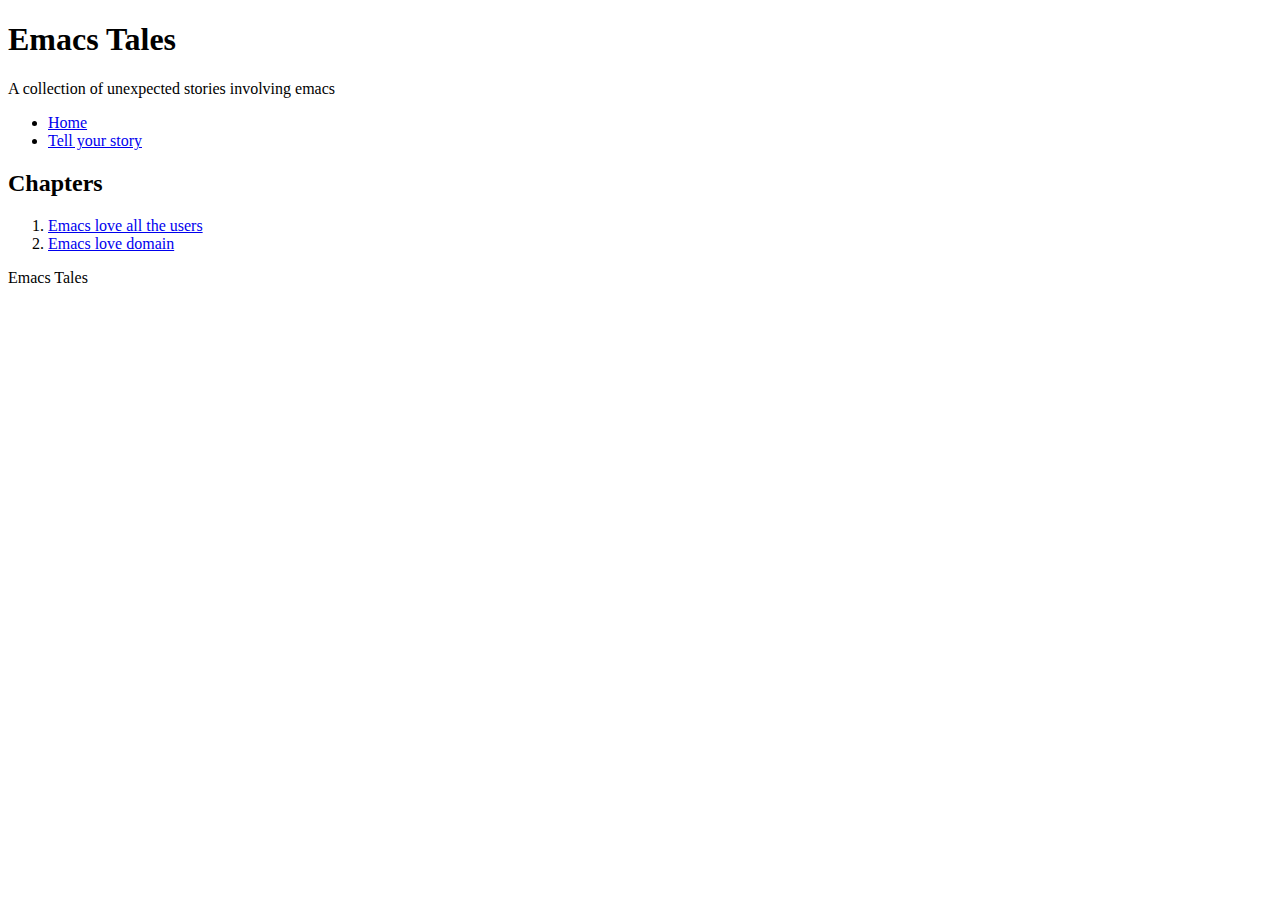
==== index.html @ 7f0a725c "Rebuild after domain changed" ====
<!DOCTYPE HTML>
<html>
  <head>
    <title>Emacs Love Stories</title>
    <meta charset="utf-8" />
    <meta name="viewport" content="width=device-width, initial-scale=1.0">
    <link rel="stylesheet" href="https://emacs.love/tales/static/css/awsm_theme_gondola.css" />
    <link rel="preconnect" href="https://fonts.gstatic.com">
    <link href="https://fonts.googleapis.com/css2?family=Spectral:ital,wght@0,400;0,700;1,400&amp;family=Spectral+SC:wght@500&amp;display=swap" rel="stylesheet">
    <meta name="description" content="Org-mode blog static generator">
    <meta name="keywords" content="Emacs, org, org-mode, blog, static generator, static blog">
  </head>
  <body>
    <header>
      <h1>Emacs Tales</h1>
      <p>A collection of unexpected stories involving emacs</p>
      <nav>
        <ul>
          <li><a href="https://emacs.love/tales/"><span>Home</span></a></li>
          <li><a href="https://emacs.love/tales/contribute.html"><span>Tell your story</span></a></li>
        </ul>
      </nav>
    </header>
    <main>
      
<article>
  <h2>Chapters</h2>
  <ol class="posts">
    
    <li class="post-title">
      <a href="https://emacs.love/tales/tales/emacs-love-all-the-users.html">Emacs love all the users</a>
    </li>
    
    <li class="post-title">
      <a href="https://emacs.love/tales/tales/emacs-love-domain.html">Emacs love domain</a>
    </li>
    
  </ol>
</article>

    </main>
    <footer>
      <p>Emacs Tales</p>
    </footer>
  </body>
</html>
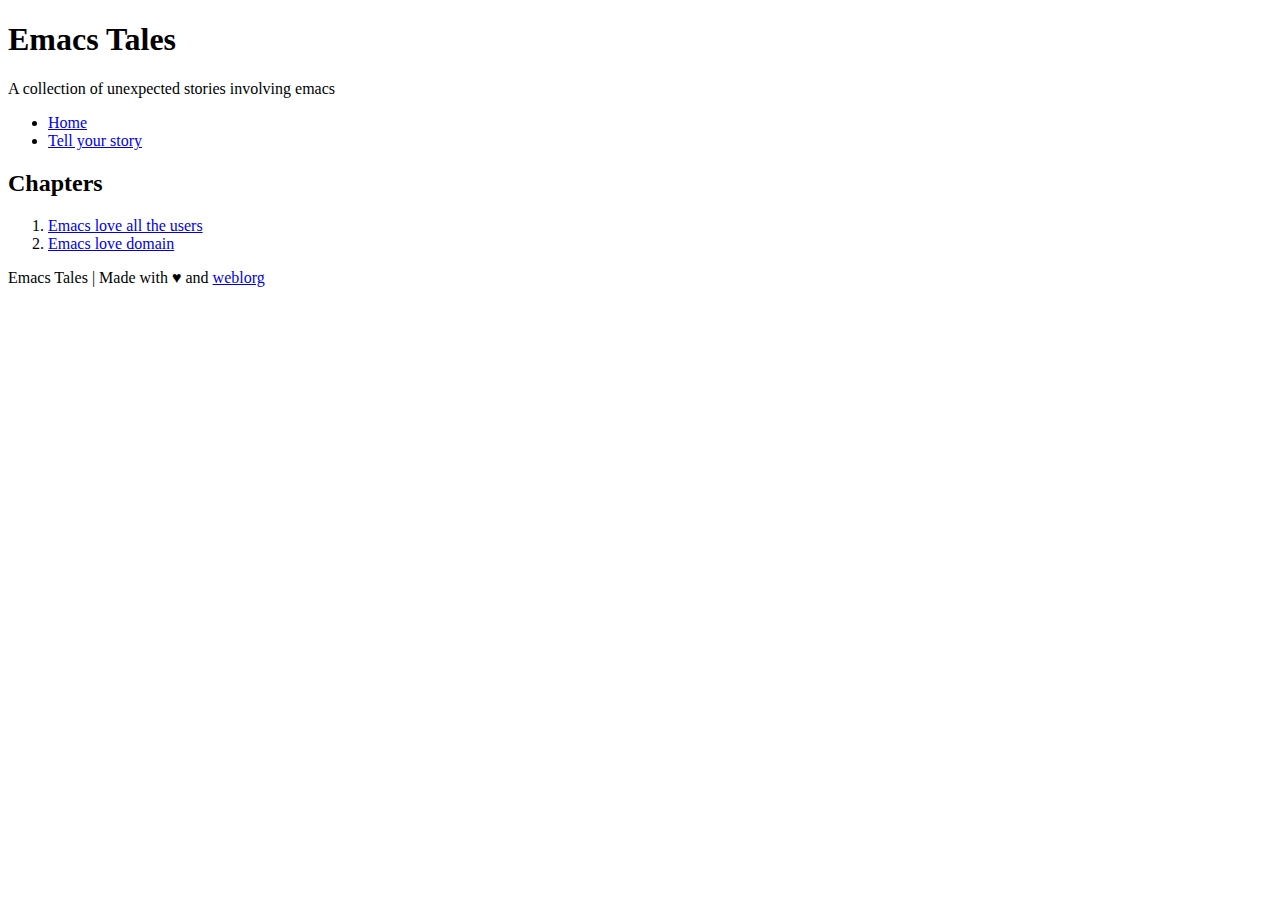
==== commit 45209c07: "Updates footer" ====
--- a/index.html
+++ b/index.html
@@ -1,7 +1,7 @@
 <!DOCTYPE HTML>
 <html>
   <head>
-    <title>Emacs Love Stories</title>
+    <title>Emacs Tales</title>
     <meta charset="utf-8" />
     <meta name="viewport" content="width=device-width, initial-scale=1.0">
     <link rel="stylesheet" href="https://emacs.love/tales/static/css/awsm_theme_gondola.css" />
@@ -28,11 +28,11 @@
   <ol class="posts">
     
     <li class="post-title">
-      <a href="https://emacs.love/tales/tales/emacs-love-all-the-users.html">Emacs love all the users</a>
+      <a href="https://emacs.love/tales/emacs-love-all-the-users.html">Emacs love all the users</a>
     </li>
     
     <li class="post-title">
-      <a href="https://emacs.love/tales/tales/emacs-love-domain.html">Emacs love domain</a>
+      <a href="https://emacs.love/tales/emacs-love-domain.html">Emacs love domain</a>
     </li>
     
   </ol>
@@ -40,7 +40,7 @@
 
     </main>
     <footer>
-      <p>Emacs Tales</p>
+      <p>Emacs Tales | Made with ♥ and <a href="http://emacs.love/weblorg">weblorg</a></p>
     </footer>
   </body>
 </html>
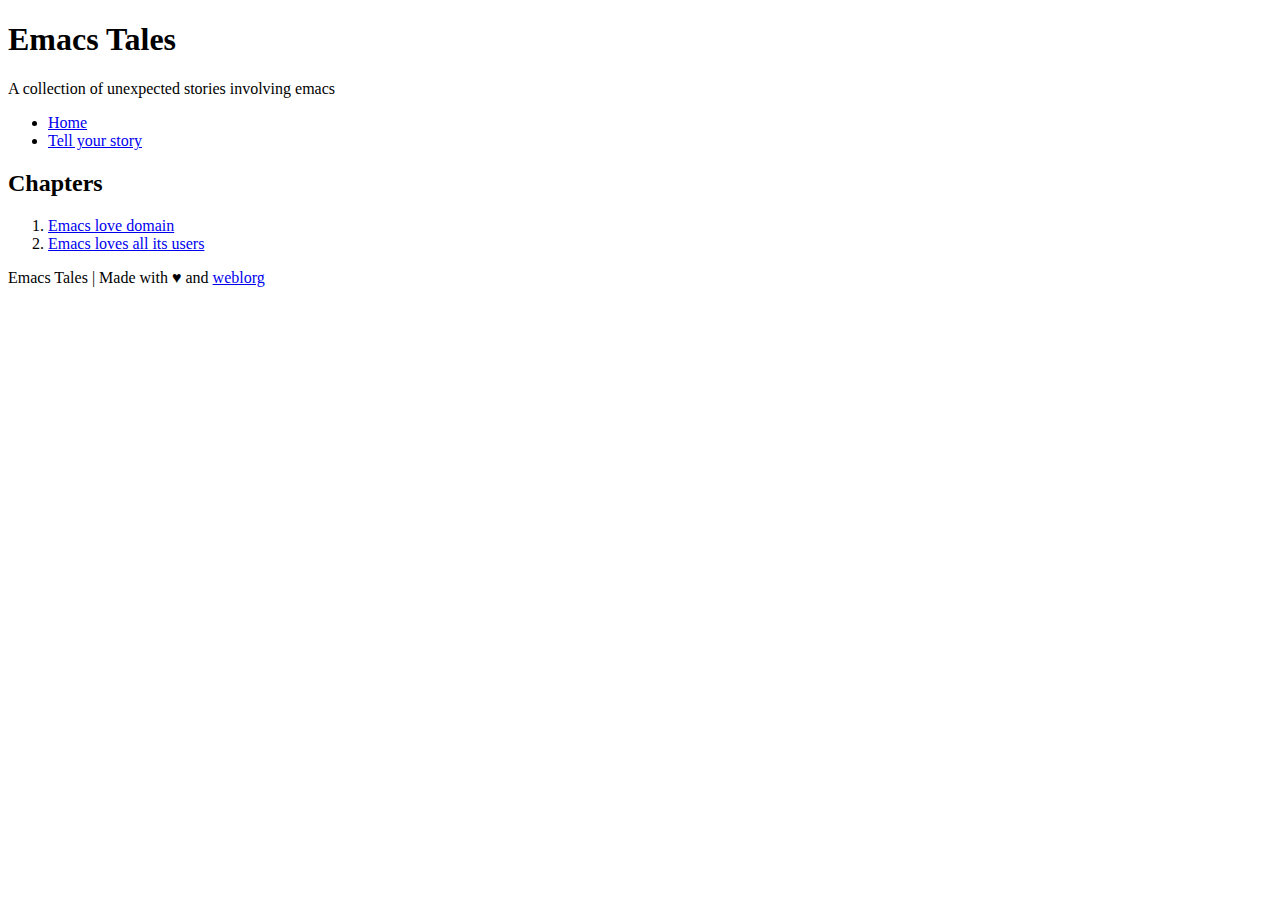
==== commit 9a04f34a: "Fix typos" ====
--- a/index.html
+++ b/index.html
@@ -28,11 +28,11 @@
   <ol class="posts">
     
     <li class="post-title">
-      <a href="https://emacs.love/tales/emacs-love-all-the-users.html">Emacs love all the users</a>
+      <a href="https://emacs.love/tales/emacs-love-domain.html">Emacs love domain</a>
     </li>
     
     <li class="post-title">
-      <a href="https://emacs.love/tales/emacs-love-domain.html">Emacs love domain</a>
+      <a href="https://emacs.love/tales/emacs-loves-all-its-users.html">Emacs loves all its users</a>
     </li>
     
   </ol>
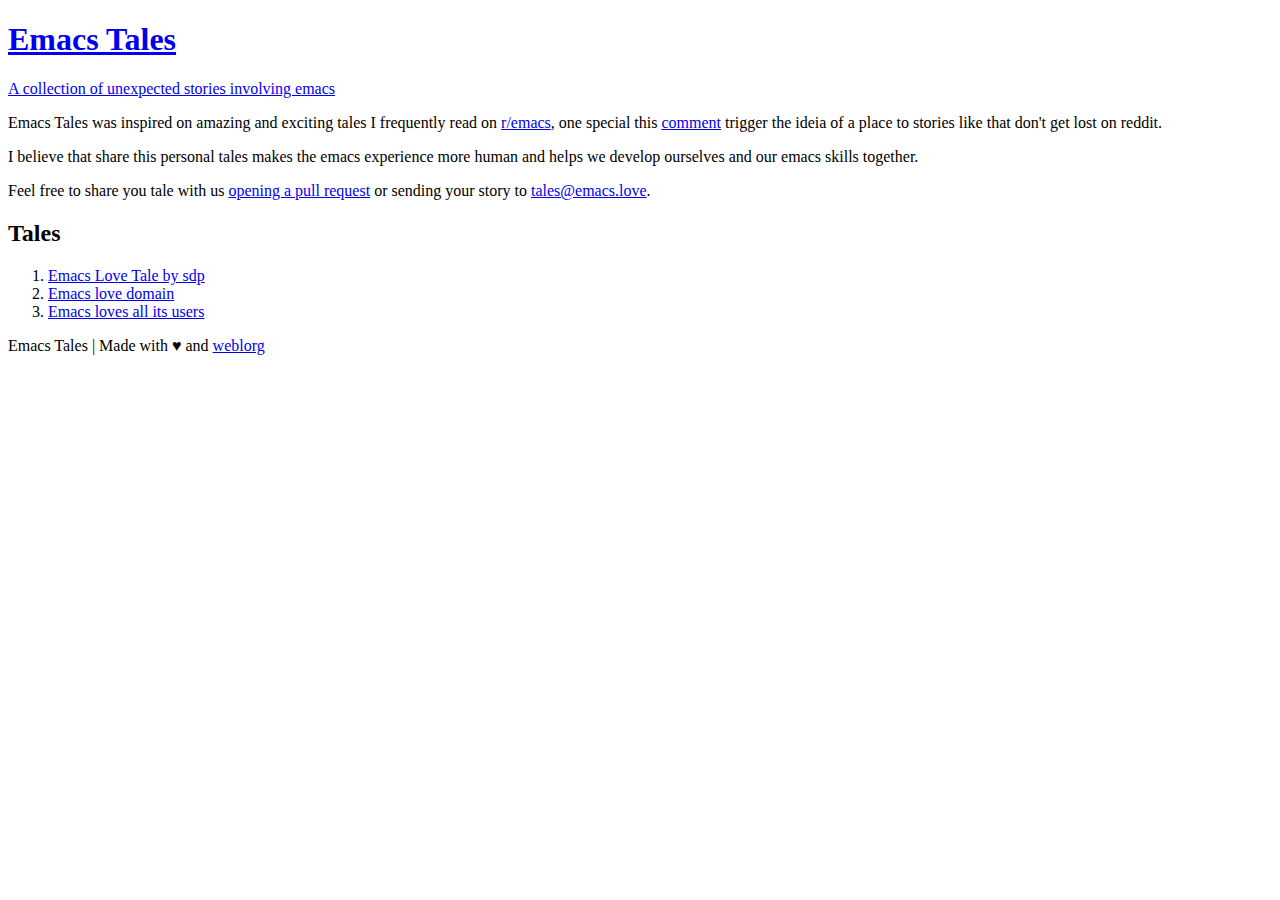
==== commit 0c5b8353: "New layout approach" ====
--- a/index.html
+++ b/index.html
@@ -6,26 +6,33 @@
     <meta name="viewport" content="width=device-width, initial-scale=1.0">
     <link rel="stylesheet" href="https://emacs.love/tales/static/css/awsm_theme_gondola.css" />
     <link rel="preconnect" href="https://fonts.gstatic.com">
-    <link href="https://fonts.googleapis.com/css2?family=Spectral:ital,wght@0,400;0,700;1,400&amp;family=Spectral+SC:wght@500&amp;display=swap" rel="stylesheet">
+    <link href="https://fonts.googleapis.com/css2?family=Spectral:ital,wght@0,400;0,700;1,400&amp" rel="stylesheet">
     <meta name="description" content="Org-mode blog static generator">
     <meta name="keywords" content="Emacs, org, org-mode, blog, static generator, static blog">
   </head>
   <body>
     <header>
-      <h1>Emacs Tales</h1>
-      <p>A collection of unexpected stories involving emacs</p>
-      <nav>
-        <ul>
-          <li><a href="https://emacs.love/tales/"><span>Home</span></a></li>
-          <li><a href="https://emacs.love/tales/contribute.html"><span>Tell your story</span></a></li>
-        </ul>
-      </nav>
+      <a href="https://emacs.love/tales/">
+        <h1>Emacs Tales</h1>
+        <p>A collection of unexpected stories involving emacs</p>
+      </a>
     </header>
     <main>
       
+<section>
+  <p>Emacs Tales was inspired on amazing and exciting tales I frequently read on <a href="http://reddit.com/r/emacs" target="_blank">r/emacs</a>, one special this <a href="https://www.reddit.com/r/emacs/comments/k2oppg/what_hooked_you_on_emacs/gdwhm5r" target="_blank">comment</a> trigger the ideia of a place to stories like that don't get lost on reddit.</p>
+  <p>I believe that share this personal tales makes the emacs experience more human and helps we develop ourselves and our emacs skills together.</p>
+  <p>Feel free to share you tale with us <a href="https://github.com/emacs-love/tales" target="_blank">opening a pull request</a> or sending your story to <a href="mailto:tales@emacs.love">tales@emacs.love</a>.</p>
+</section>
+
+      
 <article>
-  <h2>Chapters</h2>
+  <h2>Tales</h2>
   <ol class="posts">
+    
+    <li class="post-title">
+      <a href="https://emacs.love/tales/emacs-love-tale-by-sdp.html">Emacs Love Tale by sdp</a>
+    </li>
     
     <li class="post-title">
       <a href="https://emacs.love/tales/emacs-love-domain.html">Emacs love domain</a>
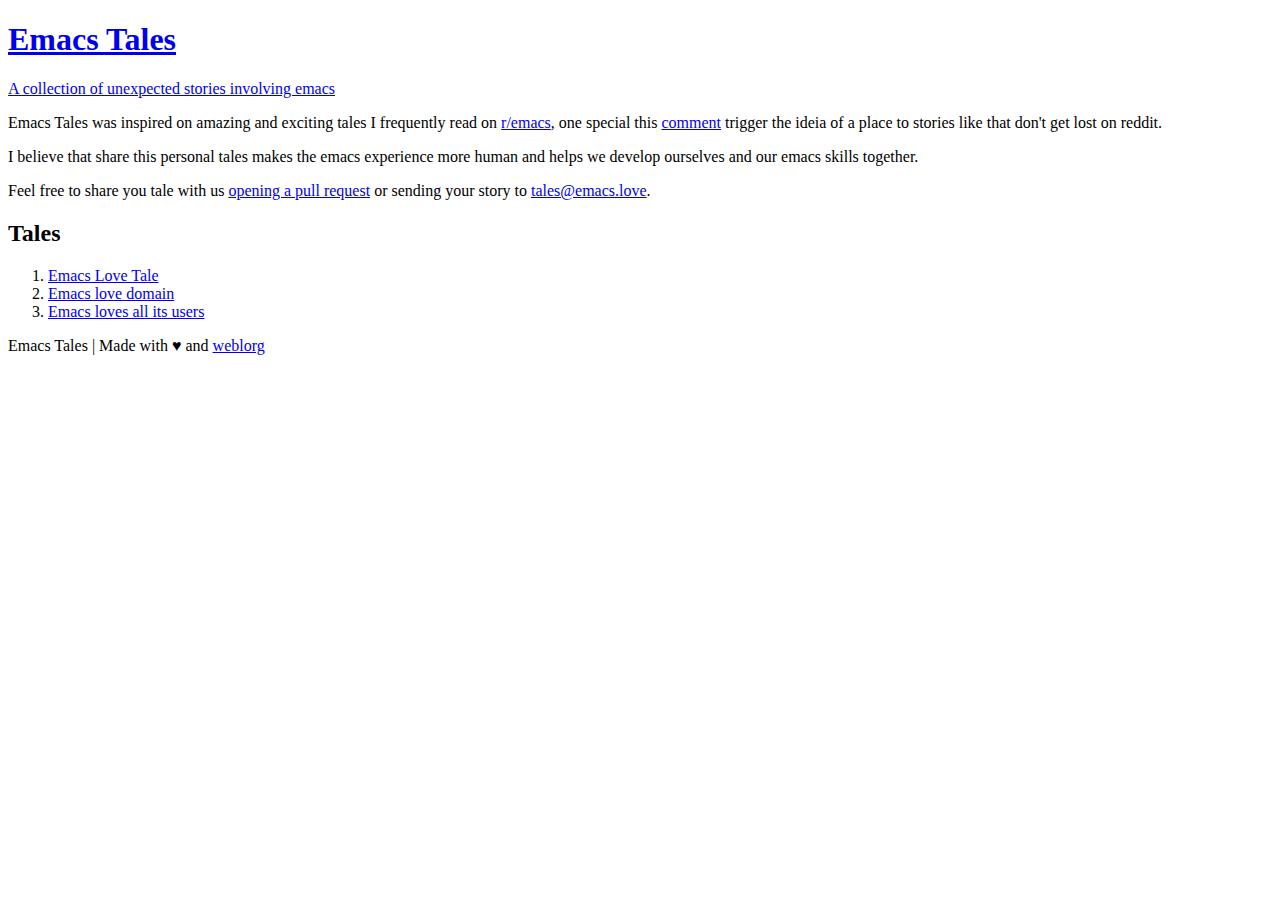
==== commit 7b74aff5: "Adds author on tales" ====
--- a/index.html
+++ b/index.html
@@ -7,8 +7,8 @@
     <link rel="stylesheet" href="https://emacs.love/tales/static/css/awsm_theme_gondola.css" />
     <link rel="preconnect" href="https://fonts.gstatic.com">
     <link href="https://fonts.googleapis.com/css2?family=Spectral:ital,wght@0,400;0,700;1,400&amp" rel="stylesheet">
-    <meta name="description" content="Org-mode blog static generator">
-    <meta name="keywords" content="Emacs, org, org-mode, blog, static generator, static blog">
+    <meta name="description" content="Emacs Tales - A collection of unexpected stories involving emacs">
+    <meta name="keywords" content="Emacs, org, org-mode, tales, experience, love">
   </head>
   <body>
     <header>
@@ -31,7 +31,7 @@
   <ol class="posts">
     
     <li class="post-title">
-      <a href="https://emacs.love/tales/emacs-love-tale-by-sdp.html">Emacs Love Tale by sdp</a>
+      <a href="https://emacs.love/tales/emacs-love-tale-by-sdp.html">Emacs Love Tale</a>
     </li>
     
     <li class="post-title">
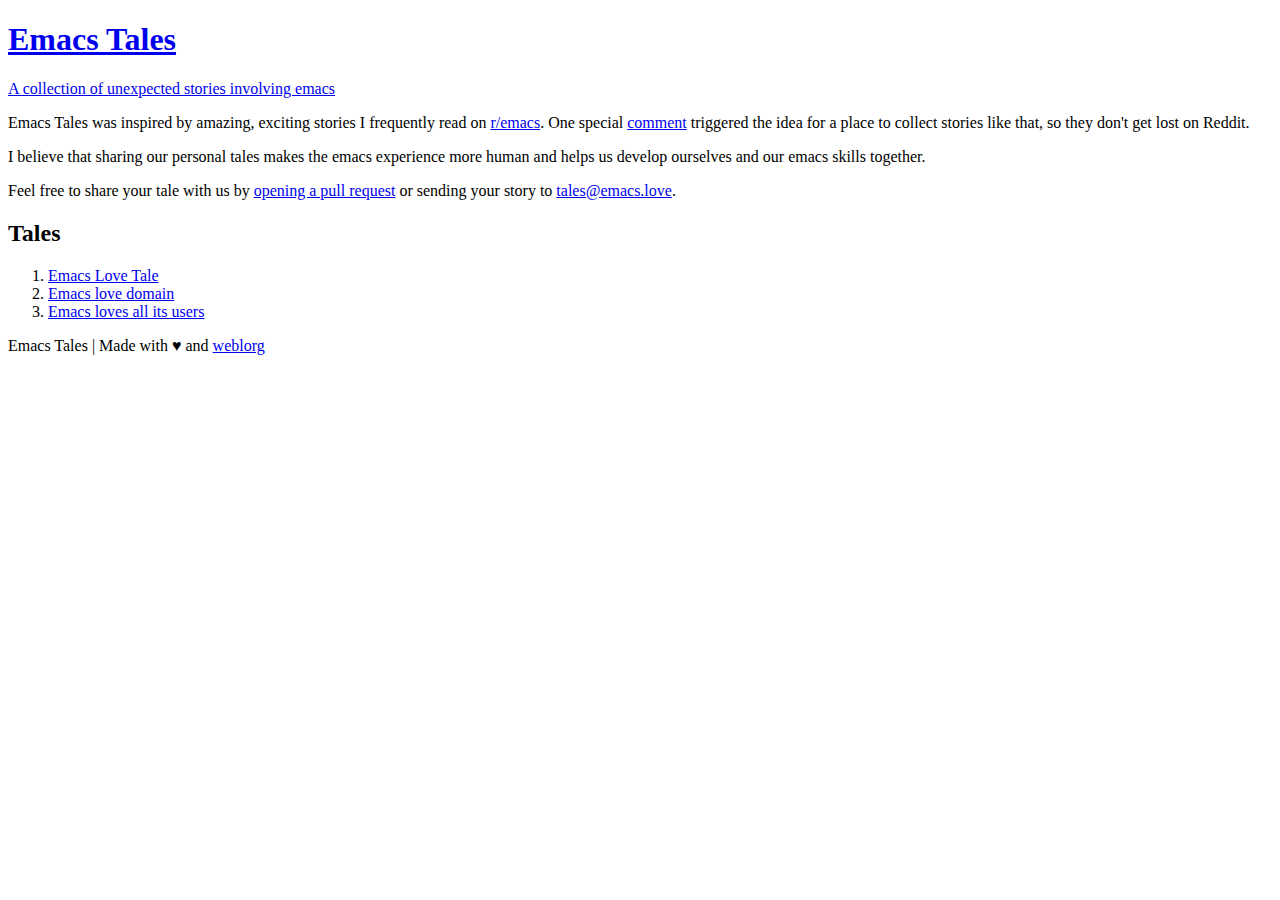
==== commit 67cc9a53: "Fixed a few more typos" ====
--- a/index.html
+++ b/index.html
@@ -20,9 +20,9 @@
     <main>
       
 <section>
-  <p>Emacs Tales was inspired on amazing and exciting tales I frequently read on <a href="http://reddit.com/r/emacs" target="_blank">r/emacs</a>, one special this <a href="https://www.reddit.com/r/emacs/comments/k2oppg/what_hooked_you_on_emacs/gdwhm5r" target="_blank">comment</a> trigger the ideia of a place to stories like that don't get lost on reddit.</p>
-  <p>I believe that share this personal tales makes the emacs experience more human and helps we develop ourselves and our emacs skills together.</p>
-  <p>Feel free to share you tale with us <a href="https://github.com/emacs-love/tales" target="_blank">opening a pull request</a> or sending your story to <a href="mailto:tales@emacs.love">tales@emacs.love</a>.</p>
+  <p>Emacs Tales was inspired by amazing, exciting stories I frequently read on <a href="http://reddit.com/r/emacs" target="_blank">r/emacs</a>. One special <a href="https://www.reddit.com/r/emacs/comments/k2oppg/what_hooked_you_on_emacs/gdwhm5r" target="_blank">comment</a> triggered the idea for a place to collect stories like that, so they don't get lost on Reddit.
+  <p>I believe that sharing our personal tales makes the emacs experience more human and helps us develop ourselves and our emacs skills together.</p>
+  <p>Feel free to share your tale with us by <a href="https://github.com/emacs-love/tales" target="_blank">opening a pull request</a> or sending your story to <a href="mailto:tales@emacs.love">tales@emacs.love</a>.</p>
 </section>
 
       
